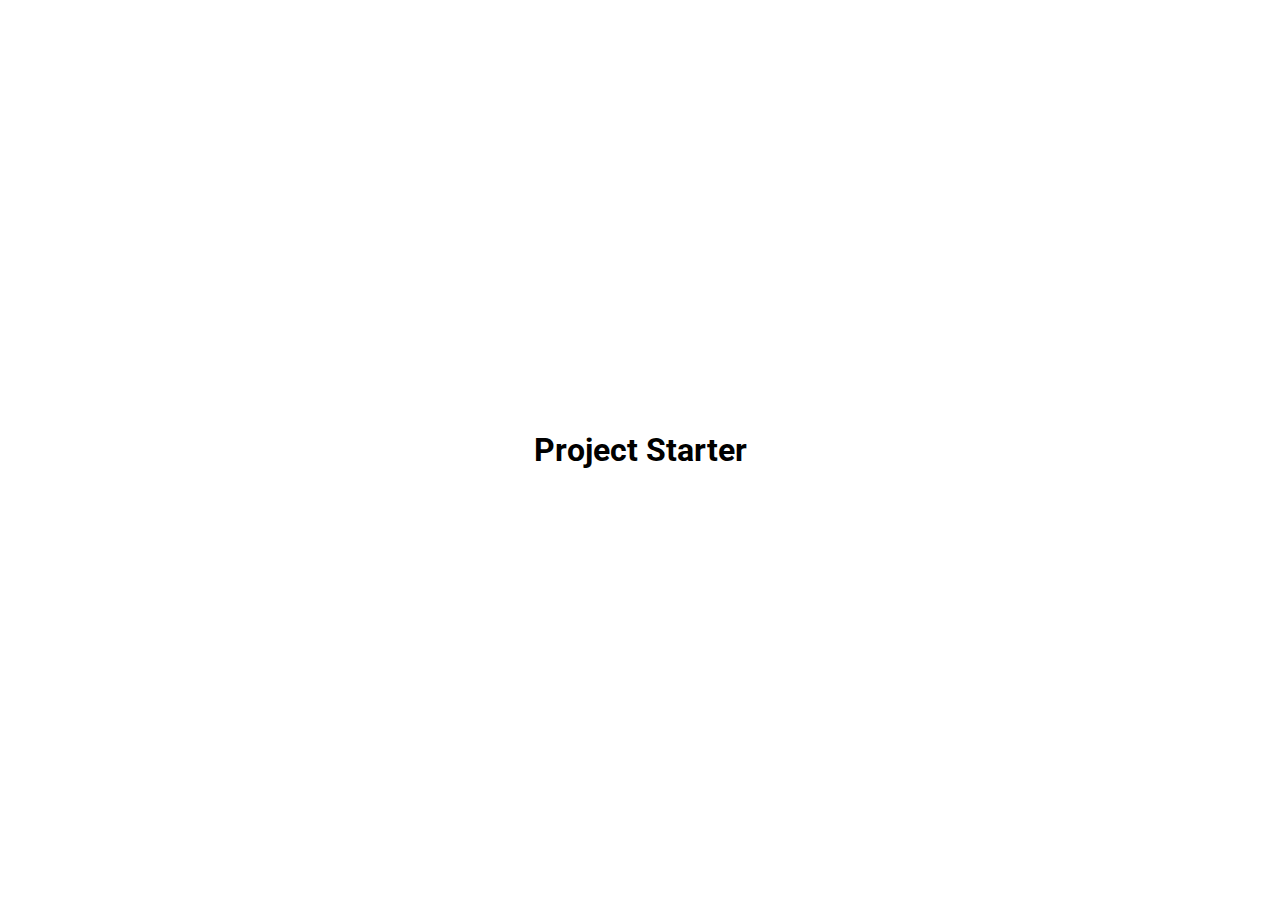
==== 50Proyects/Proyecto1/index.html @ 20f9a59a "Javascript" ====
<!DOCTYPE html>
<html lang="en">
  <head>
    <meta charset="UTF-8" />
    <meta name="viewport" content="width=device-width, initial-scale=1.0" />
    <link rel="stylesheet" href="style.css" />
    <title>My Project</title>
  </head>
  <body>
    <h1>Project Starter</h1>
    <div class="container"> </div>




    <script src="script.js"></script>
  </body>
</html>
---- 50Proyects/Proyecto1/style.css ----
@import url('https://fonts.googleapis.com/css2?family=Roboto:wght@400;700&display=swap');

* {
  box-sizing: border-box;
}

body {
  font-family: 'Roboto', sans-serif;
  display: flex;
  flex-direction: column;
  align-items: center;
  justify-content: center;
  height: 100vh;
  overflow: hidden;
  margin: 0;
}
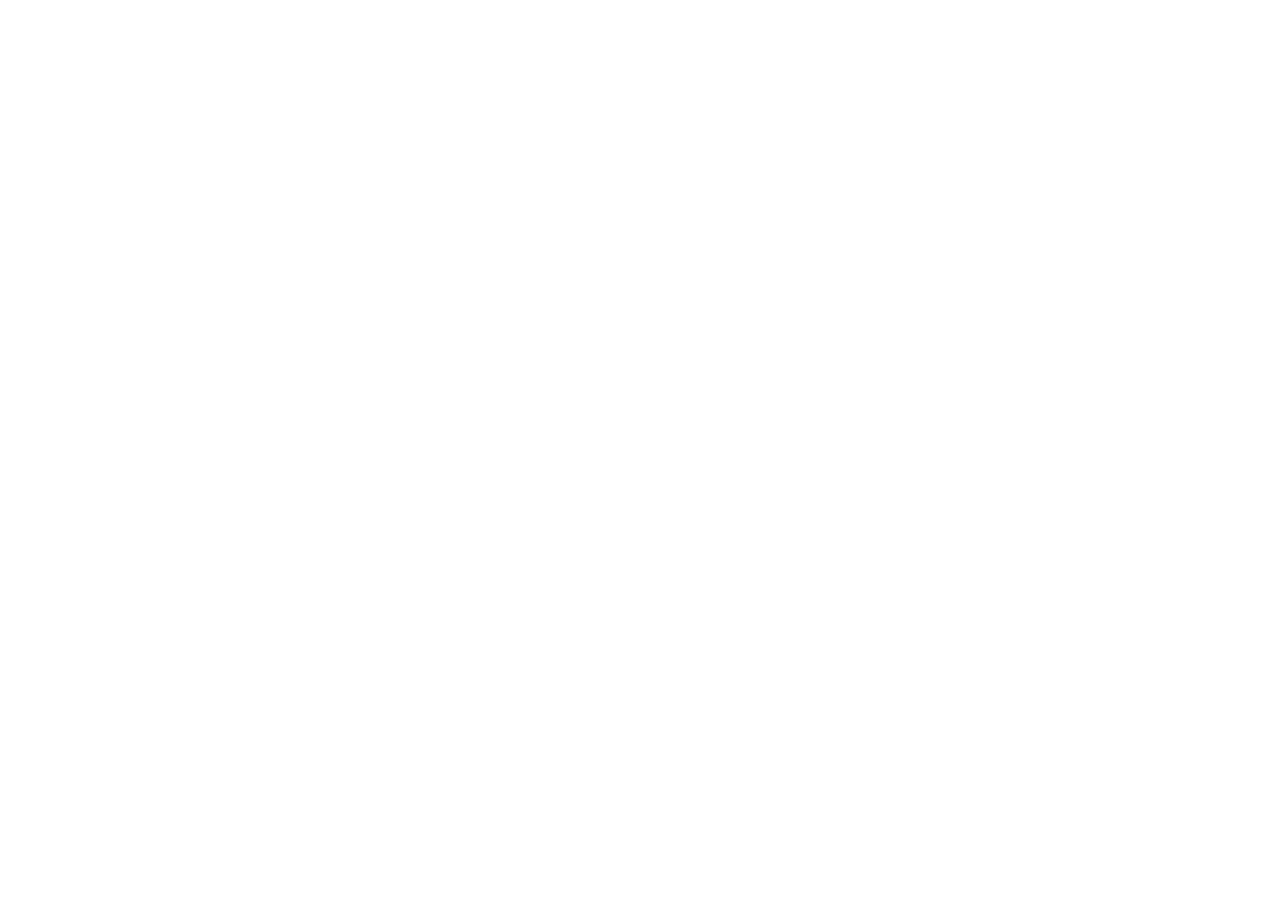
==== commit b6e08655: "Commit: Proyecto de cards deslizables" ====
--- a/50Proyects/Proyecto1/index.html
+++ b/50Proyects/Proyecto1/index.html
@@ -7,12 +7,34 @@
     <title>My Project</title>
   </head>
   <body>
-    <h1>Project Starter</h1>
-    <div class="container"> </div>
+    <div class="container">
+
+      <div class="panel active" style="background-image: url(https://images.unsplash.com/photo-1475522003475-eb5f96f1f930?ixlib=rb-1.2.1&ixid=MnwxMjA3fDB8MHxwaG90by1wYWdlfHx8fGVufDB8fHx8&auto=format&fit=crop&w=1350&q=80)" > 
+        <h3></h3>
+      </div>
+
+      <div class="panel" style="background-image: url(https://images.unsplash.com/photo-1490077476659-095159692ab5?ixlib=rb-1.2.1&ixid=MnwxMjA3fDB8MHxleHBsb3JlLWZlZWR8M3x8fGVufDB8fHx8&auto=format&fit=crop&w=1267&q=80)" > 
+        <h3></h3>
+      </div>
+      
+      <div class="panel" style="background-image: url(https://images.unsplash.com/photo-1542690969-5a2050285637?ixlib=rb-1.2.1&ixid=MnwxMjA3fDB8MHxleHBsb3JlLWZlZWR8MTJ8fHxlbnwwfHx8fA%3D%3D&auto=format&fit=crop&w=1267&q=80)" > 
+        <h3></h3>
+      </div>
+      
+      <div class="panel" style="background-image: url(https://images.unsplash.com/photo-1542640244-7e672d6cef4e?ixlib=rb-1.2.1&ixid=MnwxMjA3fDB8MHxleHBsb3JlLWZlZWR8Nnx8fGVufDB8fHx8&auto=format&fit=crop&w=1267&q=80)" > 
+        <h3> </h3>
+      </div>
+      
+      <div class="panel" style="background-image: url(https://images.unsplash.com/photo-1477346611705-65d1883cee1e?ixlib=rb-1.2.1&ixid=MnwxMjA3fDB8MHxwaG90by1wYWdlfHx8fGVufDB8fHx8&auto=format&fit=crop&w=1350&q=80)" > 
+        <h3></h3>
+      </div>
+ 
+    <script src="script.js"></script>
+  </body>
+</html>
 
 
 
-
-    <script src="script.js"></script>
-  </body>
-</html>+      <!-- <div class="panel" style="background-image: url()" > 
+        <h3>Explore the world</h3>
+      </div> -->--- a/50Proyects/Proyecto1/style.css
+++ b/50Proyects/Proyecto1/style.css
@@ -5,12 +5,58 @@
 }
 
 body {
-  font-family: 'Roboto', sans-serif;
+  font-family: 'Muli', sans-serif;
   display: flex;
-  flex-direction: column;
   align-items: center;
   justify-content: center;
   height: 100vh;
   overflow: hidden;
   margin: 0;
+}
+
+.container{
+  display: flex;
+  width: 90vw;
+}
+
+.panel{
+  background-size: auto 100%;
+  background-position: center;
+  background-repeat: no-repeat;
+  height: 80vh;
+  border-radius: 50px;
+  color: white;
+  cursor: pointer;
+  flex: 0.5;
+  margin: 10px;
+  position: relative;
+  transition: flex 0.7s ease-in;
+}
+
+.panel h3 {
+  font-size: 24px;
+  position: absolute;
+  bottom: 20px;
+  left: 20px;
+  margin: 0%;
+  opacity: 0;
+}
+
+.panel.active{
+  flex: 5;
+}
+
+.panel.active h3{
+  opacity: 1;
+  transition: opacity 0.3s ease-in 0.4s;
+}
+
+@media(max-width: 480px){
+  .container{
+    width: 100vw;
+  }
+
+  .panel:nth-of-type(4),.panel:nth-of-type(5){
+    display: none;
+  } 
 }